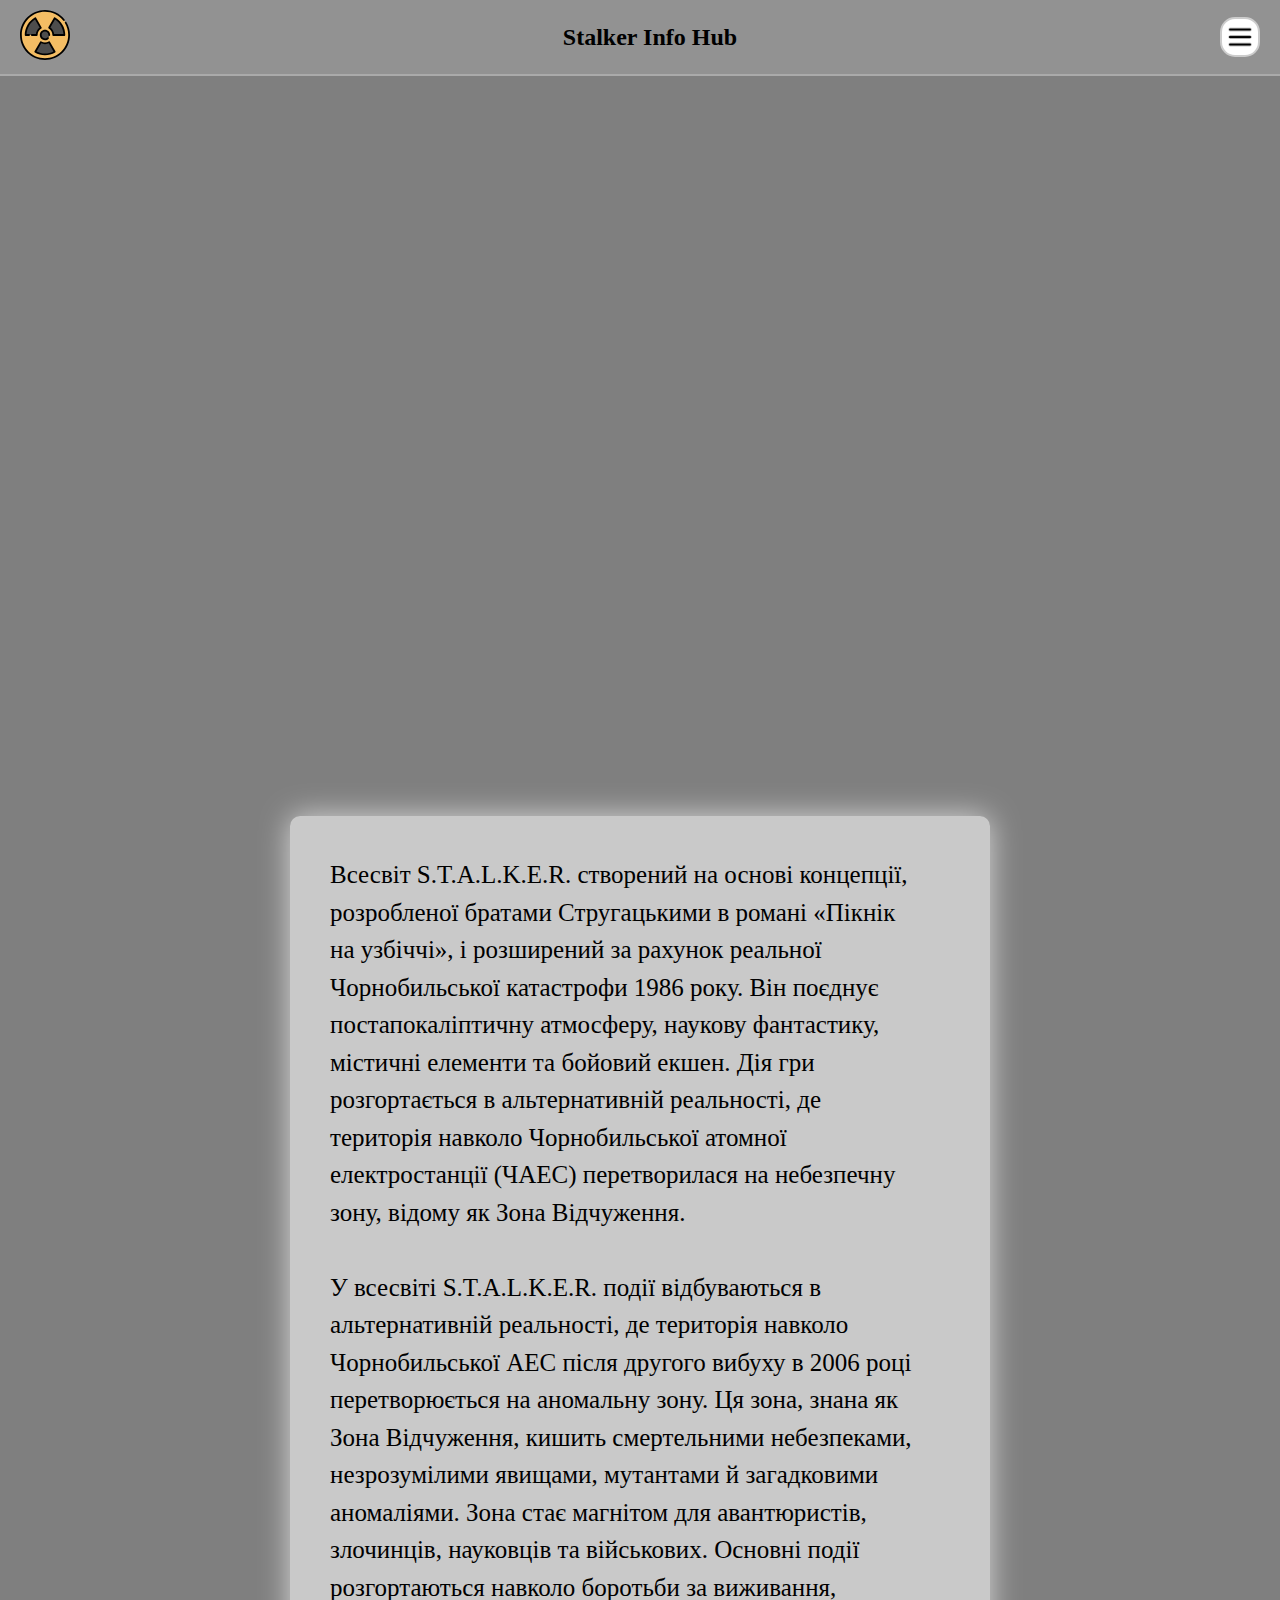
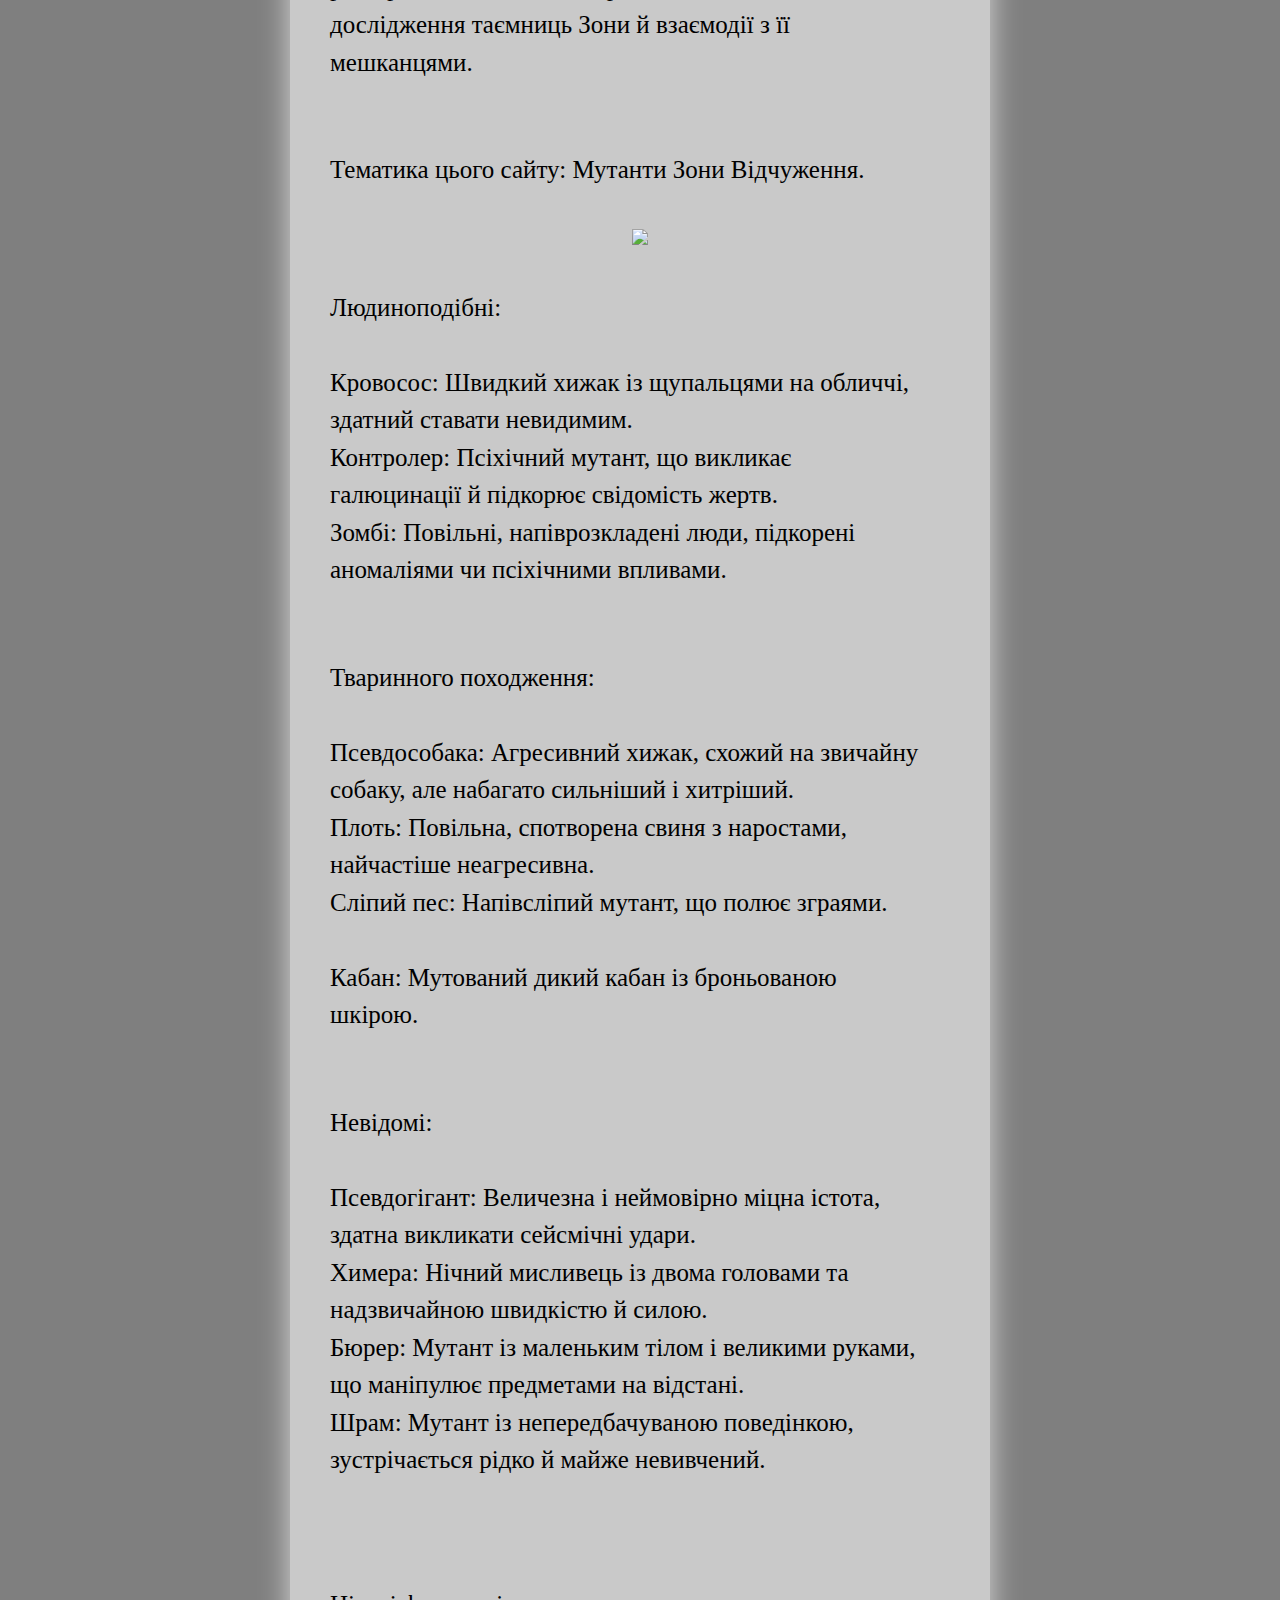
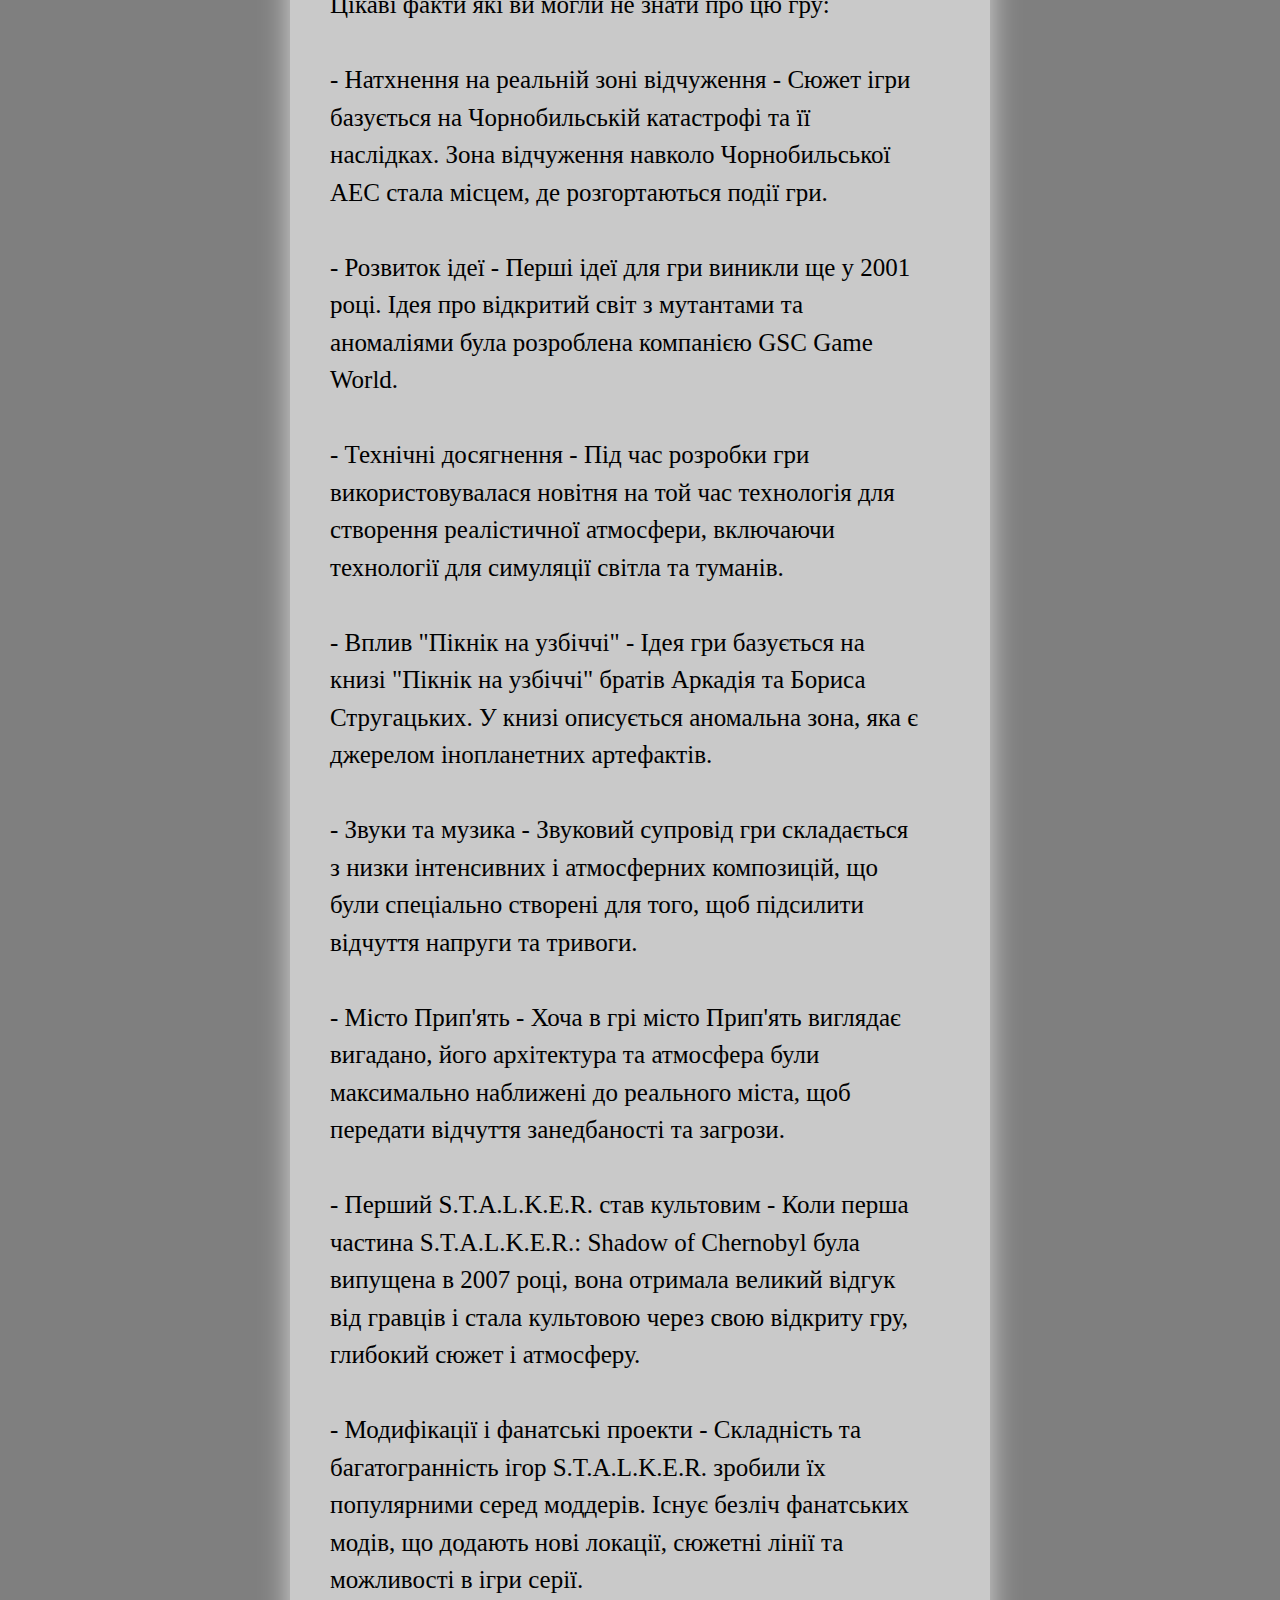
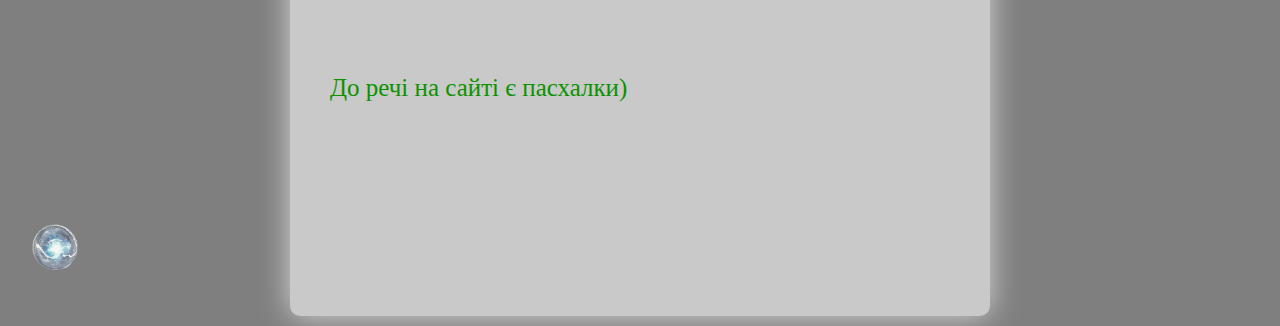
==== PC/index.html @ a9afab15 "Mini Start" ====
<!DOCTYPE html>
<html lang="en">
<head>
    <meta charset="UTF-8">
    <meta name="viewport" content="width=device-width, initial-scale=1.0">
    <title>S.T.A.L.K.E.R Info Hub</title>

    <link href="https://fonts.googleapis.com/css2?family=Joan&display=swap" rel="stylesheet">
    <link rel="stylesheet" href="style.css">
    <link rel="icon" href="../media/RadZnack.svg">
</head>
<body>
    
    <header>
        <div class="Baza1"> 
            <label for="modal-toggle-2">
                <img src="../media/RadZnack.svg" alt="RadZnack" />
            </label>
            <p>Stalker Info Hub</p>  
        
            <label for="modal-toggle-1" class="burger">
                <img src="../media/burger-menu-svgrepo-com.png" alt="info" />
            </label>

        </div>
    </header>


            <main>
<div class="whitebord">
<p class="pG" id="stalker-info">Всесвіт S.T.A.L.K.E.R. створений на основі концепції, розробленої братами Стругацькими в романі «Пікнік на узбіччі», і розширений за рахунок реальної Чорнобильської катастрофи 1986 року. Він поєднує постапокаліптичну атмосферу, наукову фантастику, містичні елементи та бойовий екшен. Дія гри розгортається в альтернативній реальності, де територія навколо Чорнобильської атомної електростанції (ЧАЕС) перетворилася на небезпечну зону, відому як Зона Відчуження.<br><br>У всесвіті S.T.A.L.K.E.R. події відбуваються в альтернативній реальності, де територія навколо Чорнобильської АЕС після другого вибуху в 2006 році перетворюється на аномальну зону. Ця зона, знана як Зона Відчуження, кишить смертельними небезпеками, незрозумілими явищами, мутантами й загадковими аномаліями. Зона стає магнітом для авантюристів, злочинців, науковців та військових. Основні події розгортаються навколо боротьби за виживання, дослідження таємниць Зони й взаємодії з її мешканцями.</p>

<p сlass="pH">Тематика цього сайту: Мутанти Зони Відчуження.</p>
<img class="Mut" src="../media/Mutant.png"/>

<p сlass="pR" id="text1">Людиноподібні:<br><br>
    Кровосос: Швидкий хижак із щупальцями на обличчі, здатний ставати невидимим.<br>
    Контролер: Псіхічний мутант, що викликає галюцинації й підкорює свідомість жертв.<br>
    Зомбі: Повільні, напіврозкладені люди, підкорені аномаліями чи псіхічними впливами.<br></p>

<p сlass="pR" id="text2">Тваринного походження:<br><br>
    Псевдособака: Агресивний хижак, схожий на звичайну собаку, але набагато сильніший і хитріший.<br>
    Плоть: Повільна, спотворена свиня з наростами, найчастіше неагресивна.<br>
    Сліпий пес: Напівсліпий мутант, що полює зграями.<br><br>
    Кабан: Мутований дикий кабан із броньованою шкірою.</p>

<p сlass="pR" id="text3">Невідомі:<br><br>
    Псевдогігант: Величезна і неймовірно міцна істота, здатна викликати сейсмічні удари.<br>
    Химера: Нічний мисливець із двома головами та надзвичайною швидкістю й силою.<br>
    Бюрер: Мутант із маленьким тілом і великими руками, що маніпулює предметами на відстані.<br>
    Шрам: Мутант із непередбачуваною поведінкою, зустрічається рідко й майже невивчений.<br><br></p>

<p class="pR" id="fakt">

    Цікаві факти які ви могли не знати про цю гру:<br><br>
    - Натхнення на реальній зоні відчуження - Сюжет ігри базується на Чорнобильській катастрофі та її наслідках. Зона відчуження навколо Чорнобильської АЕС стала місцем, де розгортаються події гри. <br><br>

    - Розвиток ідеї - Перші ідеї для гри виникли ще у 2001 році. Ідея про відкритий світ з мутантами та аномаліями була розроблена компанією GSC Game World. <br><br>
    
    - Технічні досягнення - Під час розробки гри використовувалася новітня на той час технологія для створення реалістичної атмосфери, включаючи технології для симуляції світла та туманів. <br><br>
    
    - Вплив "Пікнік на узбіччі" - Ідея гри базується на книзі "Пікнік на узбіччі" братів Аркадія та Бориса Стругацьких. У книзі описується аномальна зона, яка є джерелом інопланетних артефактів. <br><br>
    
    - Звуки та музика - Звуковий супровід гри складається з низки інтенсивних і атмосферних композицій, що були спеціально створені для того, щоб підсилити відчуття напруги та тривоги. <br><br>
    
    - Місто Прип'ять - Хоча в грі місто Прип'ять виглядає вигадано, його архітектура та атмосфера були максимально наближені до реального міста, щоб передати відчуття занедбаності та загрози. <br><br>
    
    - Перший S.T.A.L.K.E.R. став культовим - Коли перша частина S.T.A.L.K.E.R.: Shadow of Chernobyl була випущена в 2007 році, вона отримала великий відгук від гравців і стала культовою через свою відкриту гру, глибокий сюжет і атмосферу. <br><br>
    
    - Модифікації і фанатські проекти - Складність та багатогранність ігор S.T.A.L.K.E.R. зробили їх популярними серед моддерів. Існує безліч фанатських модів, що додають нові локації, сюжетні лінії та можливості в ігри серії.
</p>
<p class="pR2">До речі на сайті є пасхалки)</p>
</div>

<div class="artifakt"> 
    <label for="modal-toggle-3" class="artifakt">
        <img src="../media/Artifakt.png" alt="artifakt" />
    </label>
    
</div>

            </main>


                    <footer>

                    </footer>

                    <input type="checkbox" id="modal-toggle-1" hidden />
                    <div class="modal_1">
                        <div class="modal_box_1">
                            <p class="P1">Натисніть на текст знизу аби перейти до теми, яка вас цікавить. Натисніть за межі вікна, щоб закрити його.</p>
                            <a href="#stalker-info" class="P2">- Інформація про S.T.A.L.K.E.R.</a>
                            <p class="Rozdil">------------------------------------------------------------------------------</p>
                            <a href="#text1"><p class="P3">- Людиноподібні мутанти.</p></a>
                            <a href="#text2"><p class="P4">- Мутанти тваринного походження.</p></a>
                            <a href="#text3"><p class="P5">- Невідомі мутанти.</p></a>
                            <p class="Rozdil">------------------------------------------------------------------------------<br><br></p>
                            <a href="#fakt"><p class="P5"> - Цікаві факти про S.A.L.K.E.R</p></a>
                            <label for="modal-toggle-1" class="close-button">Закрити</label>
                        </div>
                    </div>
                    
            
                    <!-- Модуль 2 -->
                    <input type="checkbox" id="modal-toggle-2" hidden />
                    <div class="modal_2">
                        <div class="modal_box_2">
                            <a href="https://drive.google.com/drive/folders/18lnDaYAQCUtc1rTRidv25yrCdR66yxCK?usp=sharing"><p>Натисни що б відкрити відео</p></a>
      
                            <label for="modal-toggle-2" class="close-button">Закрити</label>
                        </div>
                    </div>
                    
                    
                    
                    
                    <!-- Модуль 3 -->
                    <input type="checkbox" id="modal-toggle-3" hidden />
                    <div class="modal_3">
                        <div class="modal_box_3">
                            
                            <div class="artifact-container">
                                <div class="artifact-header">
                                  <img src="../media/Artifakt.png" alt="Артефакт Іскра" class="artifact-image" />
                                  <p class="artifact-intro">
                                    Вітаю сталкер, ти щойно знайшов Артефакт «Іскра»<br /><br />
                                    <strong>Можливості та характеристики:</strong>
                                  </p>
                                </div>
                                <p class="artifact-description">
                                  <strong>Ефекти:</strong> Артефакти цього типу часто можуть мати позитивний вплив, наприклад:  
                                  Підвищення енергетичних характеристик. Захист від електричних ушкоджень.  
                                  Іноді можуть бути негативні ефекти, наприклад, посилення радіаційного фону.  
                                  <br /><br />
                                  <strong>Цінність:</strong> Ці артефакти є рідкісними та дуже цінними для сталкерів і торговців через їх унікальні властивості.  
                                  <br /><br />
                                  <strong>Відомо:</strong> Виникають у аномаліях типу «Електра», які запускають електричні мережі. Такі аномалії часто є небезпечними через високий рівень травматизму.
                                </p>
                              </div>
                              

                            <label for="modal-toggle-3" class="close-button">Закрити</label>
                        </div>
                    </div>


        <label for="modal-toggle" class="modal-backdrop"></label>

</body>
</html>

<!-- onclick="location.href=''" -->
---- PC/style.css ----
* {
    margin: 0;
    padding: 0;
    box-sizing: border-box;
  }



  body {
    margin: 0;
    background-image: url('../media/Fon.png'); /* Шлях до твого фото */
    background-size: cover; /* Масштабувати, щоб покрило весь екран */
    background-repeat: no-repeat; /* Без повторення */
    background-position: center; /* Центрувати */
    position: relative;
  }

 
  
  body::after {
    content: '';
    position: absolute;
    top: 0;
    left: 0;
    right: 0;
    bottom: 0;
    background: rgba(0, 0, 0, 0.5); /* Темне затемнення */
    z-index: -1; /* Псевдоелемент позаду всього контенту */
  }

  
  main {
    min-height: 100vh; /* Головна частина займає всю висоту екрану */
    display: flex;
    align-items: center;
    justify-content: center;
    color: rgb(125, 125, 125); /* Текст буде білим для кращої видимості */
    text-align: center;
  }
  
  .Baza1 {
    display: flex;
    align-items: center;
    justify-content: space-between; /* Вирівнює лівий і правий блоки */
    background-color: #929292; /* Світло-сірий фон для верхньої панелі */
    padding: 10px 20px;
    border-bottom: 2px solid #aaa; /* Легка тінь внизу */
  }
  
  .Baza1 img {
    height: 50px; /* Розмір логотипа */
  }
  
  .Baza1 p {
    margin: 0;
    font-size: 24px;
    color: black; /* Текст логотипа */
    font-weight: bold;
    margin-left: 10px; /* Відступ між зображенням і текстом */
  }
  
  .Baza1 > div {
    display: flex;
    align-items: center;
  }
  
  .burger {
    display: flex;
    align-items: center;
    justify-content: center;
    background-color: white;
    border: 2px solid #ccc;
    border-radius: 15px;
    width: 40px;
    height: 40px;
    cursor: pointer;
    transition: 0.3s ease;
  }
  
  .burger:hover {
    background-color: #acff83; /* Ефект при наведенні */
  }
  
  .burger img {
    height: 30px; /* Розмір значка інформації */
  }



  .whitebord {
    background-color: rgba(255, 255, 255, 0.581);
    margin: auto;
    width: 700px;
    height: 4300px;
    position: relative;
    border-radius: 10px; /* Кутове округлення (якщо потрібно) */
    margin-top: 740px;
    margin-bottom: 10px;
    box-shadow: 0 0 30px rgba(255, 255, 255, 0.7); /* Розмиття по краях */
  }
  
  .pR2{
    color: rgb(12, 146, 0);
    
  }

  .artifakt {
    display: inline-block;
    animation: shake 0.5s infinite alternate;
    position: absolute;
    bottom: 0;
    left: 0;
    text-align: left;
    padding: 30px;
    padding-bottom: 50px;
}

.artifakt img {
    width: 50px; /* Зменшуємо розмір фото */
}

@keyframes shake {
    0% {
        transform: translateX(0);
    }
    25% {
        transform: translateX(-3px);
    }
    50% {
        transform: translateX(5px);
    }
    75% {
        transform: translateX(-8px);
    }
    100% {
        transform: translateX(5px);
    }
}


main p{
    width: 650px;
    font-size: 25px;
    padding: 30px;
    margin: 10px;
    color: black;
    line-height: 1.5;
    text-align: left;
}


.pH{
    margin: 0 auto;
    margin-top: 30px;
    margin-bottom: 40px;
    text-align: center;
    justify-content: center;
}

.Mut{
    width: 600px;
    text-align: center;
}


/* Початок модульних блоків */

/* //////Modul////// //////Modul////// //////Modul////// //////Modul////// //////Modul////// //////Modul////// //////Modul////// //////Modul////// //////Modul//////  */

/* Сховати чекбокси, але зберегти їх функціональність */
.modal-checkbox {
    position: absolute;
    opacity: 0;
    width: 0;
    height: 0;
    pointer-events: none;
}

/* Стилі для відповідних елементів для активації */
.modal-toggle-label {
    cursor: pointer;
}




.P1{
    margin-bottom: 30px;
}

.Rozdil{
    margin-top: 30px;
    text-align: center;
}

.P2, .P3, .P4, .P5{
    margin-left: 20px;
    color: rgb(96, 181, 255);
}

.P3{
    margin-top: 30px;
}

.P4{
    margin-top: 20px;
    margin-bottom: 20px;
}



/* Сховати модальні вікна за замовчуванням */
.modal_1, .modal_2, .modal_3 {
    display: none;
    position: fixed;
    top: 0;
    left: 0;
    width: 100%;
    height: 100%;
    background-color: rgba(0, 0, 0, 0.5);
    justify-content: center;
    align-items: center;
}

/* Показати модальне вікно, якщо чекбокс активний */
#modal-toggle-1:checked ~ .modal_1,
#modal-toggle-2:checked ~ .modal_2,
#modal-toggle-3:checked ~ .modal_3 {
    display: flex;
}

/* Стилі для вмісту модальних вікон */
.modal_box_1, .modal_box_2, .modal_box_3 {
    width: 500px;
    background-color: #343434;
    padding: 20px;
    border-radius: 10px;
    text-align: center;
    position: relative;
    color: rgb(0, 157, 29);
}

/* Закрити модальне вікно */
.close-button {
    display: block;
    margin-top: 20px;
    cursor: pointer;
    color: red;
    text-decoration: underline;
}




.artifact-container {
  max-width: 800px;
  margin: 20px auto;
  padding: 20px;
  border: 1px solid #444;
  border-radius: 10px;
  background-color: #2a2a2a;
  box-shadow: 0 4px 10px rgba(0, 0, 0, 0.5);
}

/* Заголовок артефакта */
.artifact-header {
  display: flex;
  align-items: center;
  gap: 15px;
  margin-bottom: 20px;
}

/* Зображення артефакта */
.artifact-image {
  width: 60px;
  height: auto;
  border-radius: 10px;
  border: 2px solid #f4f4f4;
}

/* Вступний текст */
.artifact-intro {
  font-size: 1.2em;
  line-height: 1.5;
}

/* Опис артефакта */
.artifact-description {
  font-size: 1em;
  line-height: 1.6;
}

.artifact-description strong {
  color: #ffa500;
}
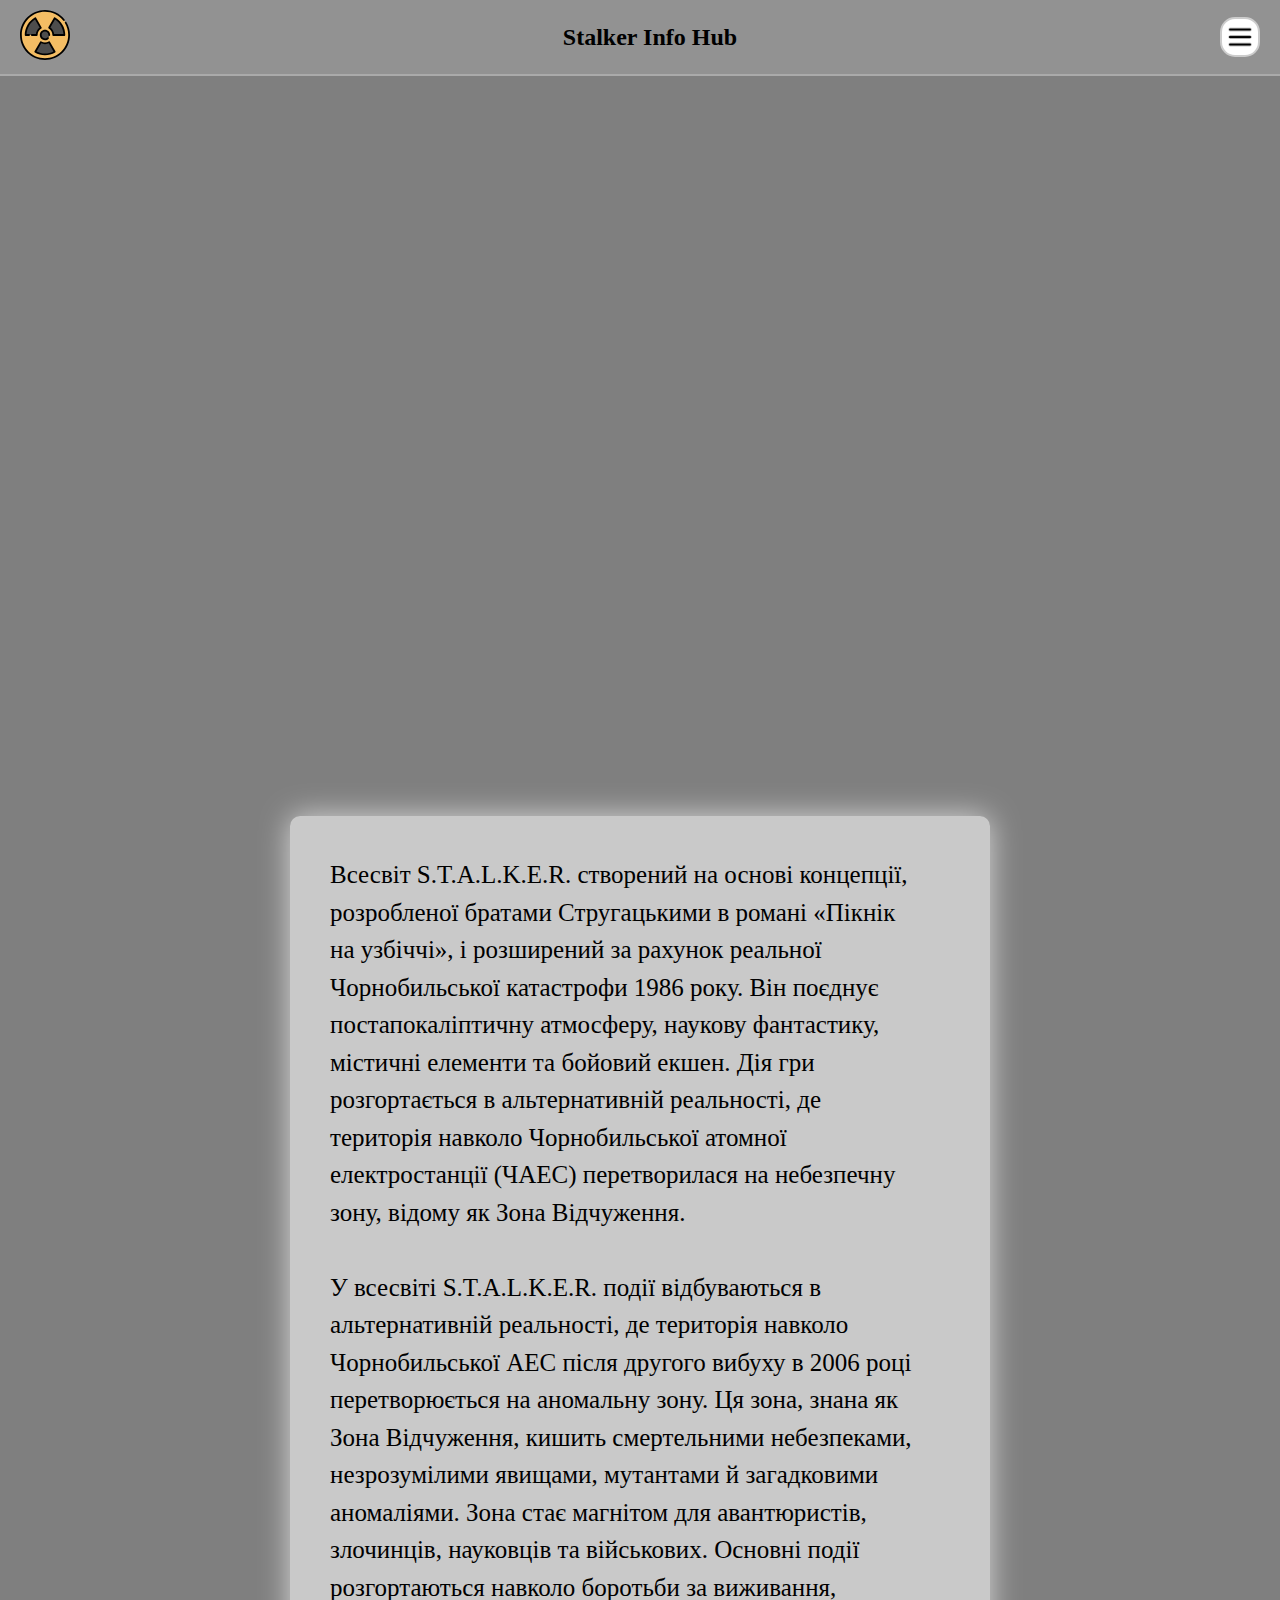
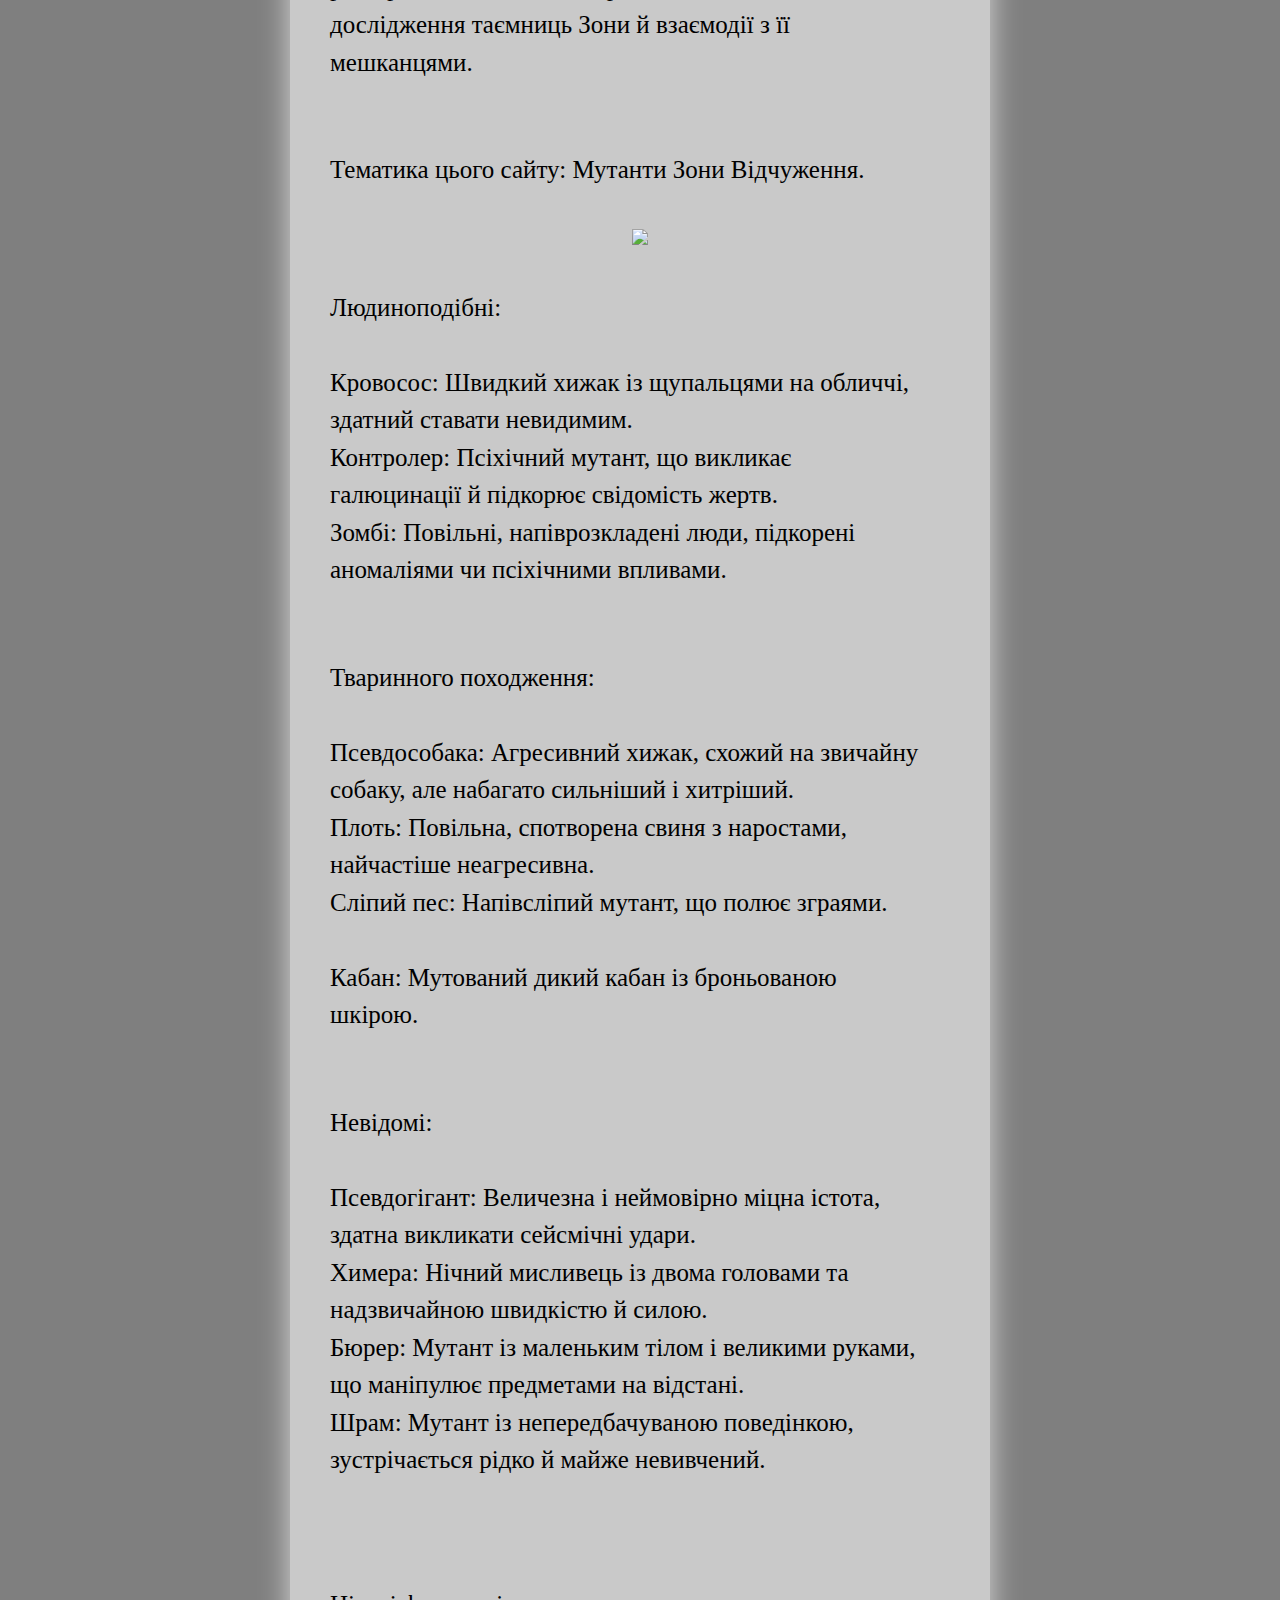
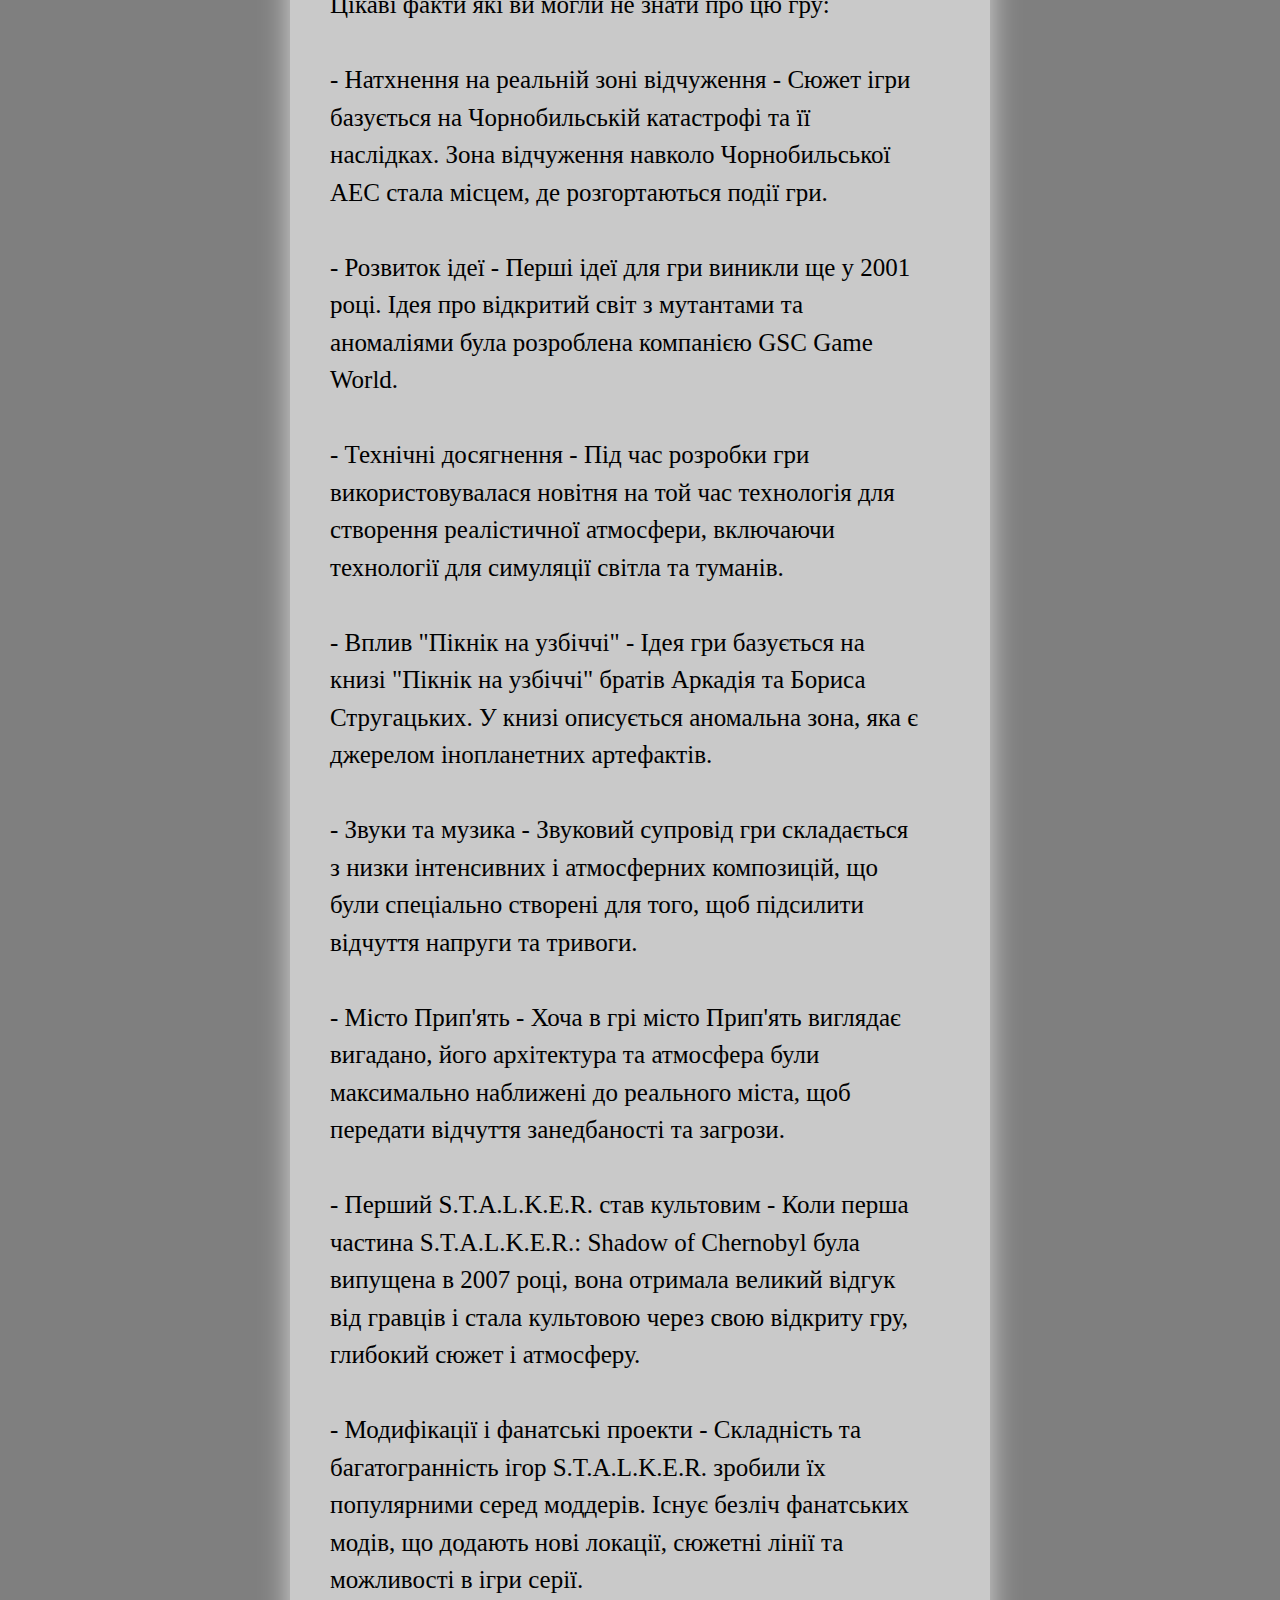
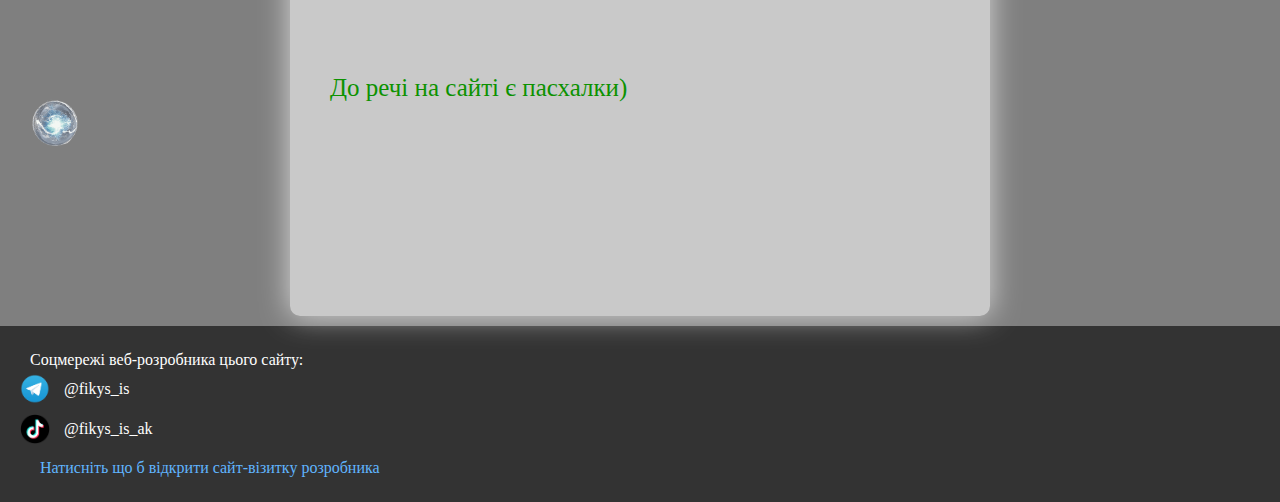
==== commit 8dabab2a: "Mini update" ====
--- a/PC/index.html
+++ b/PC/index.html
@@ -82,9 +82,20 @@
             </main>
 
 
-                    <footer>
+            <footer>
+                <p>Соцмережі веб-розробника цього сайту:</p>
+                <div>
+                    <img src="../media/600px-Telegram_Messenger.png" />
+                    <p>@fikys_is</p>
+                </div>
+                <div>
+                    <img src="../media/vecteezy_tiktok-png-icon_16716450.png" />
+                    <p>@fikys_is_ak</p>
+                </div>
+                <a href="https://tonaza.github.io/New-Naza-Hub/index.html"><p class="P2"> Натисніть що б відкрити сайт-візитку розробника</p></a>
 
-                    </footer>
+            </footer>
+            
 
                     <input type="checkbox" id="modal-toggle-1" hidden />
                     <div class="modal_1">
@@ -106,7 +117,7 @@
                     <input type="checkbox" id="modal-toggle-2" hidden />
                     <div class="modal_2">
                         <div class="modal_box_2">
-                            <a href="https://drive.google.com/drive/folders/18lnDaYAQCUtc1rTRidv25yrCdR66yxCK?usp=sharing"><p>Натисни що б відкрити відео</p></a>
+                            <a href="https://drive.google.com/drive/folders/18lnDaYAQCUtc1rTRidv25yrCdR66yxCK?usp=sharing"><p class="P3">Натисни що б відкрити відео</p></a>
       
                             <label for="modal-toggle-2" class="close-button">Закрити</label>
                         </div>
@@ -150,5 +161,4 @@
 </body>
 </html>
 
-<!-- onclick="location.href=''" -->
 
--- a/PC/style.css
+++ b/PC/style.css
@@ -112,7 +112,7 @@
     left: 0;
     text-align: left;
     padding: 30px;
-    padding-bottom: 50px;
+    padding-bottom: 350px;
 }
 
 .artifakt img {
@@ -161,6 +161,33 @@
     width: 600px;
     text-align: center;
 }
+
+
+footer {
+  background-color: #333; /* Темно-сірий фон */
+  color: #fff; /* Білий текст */
+  padding: 20px; /* Відступи всередині футера */
+}
+
+footer p {
+  margin: 5px 0; /* Відступи між текстовими елементами */
+  text-align: left; /* Вирівнювання тексту ліворуч */
+  display: inline-block; /* Текст поруч із зображенням */
+  vertical-align: middle; /* Вирівнювання по центру */
+  margin-left: 10px; /* Відступ між текстом і зображенням */
+}
+
+footer img {
+  display: inline-block; /* Розміщення зображень на одному рядку з текстом */
+  width: 30px; /* Розмір зображення */
+  height: 30px;
+  vertical-align: middle; /* Вирівнювання зображення по центру тексту */
+}
+
+footer div {
+  margin-bottom: 10px; /* Відступ між секціями */
+}
+
 
 
 /* Початок модульних блоків */
